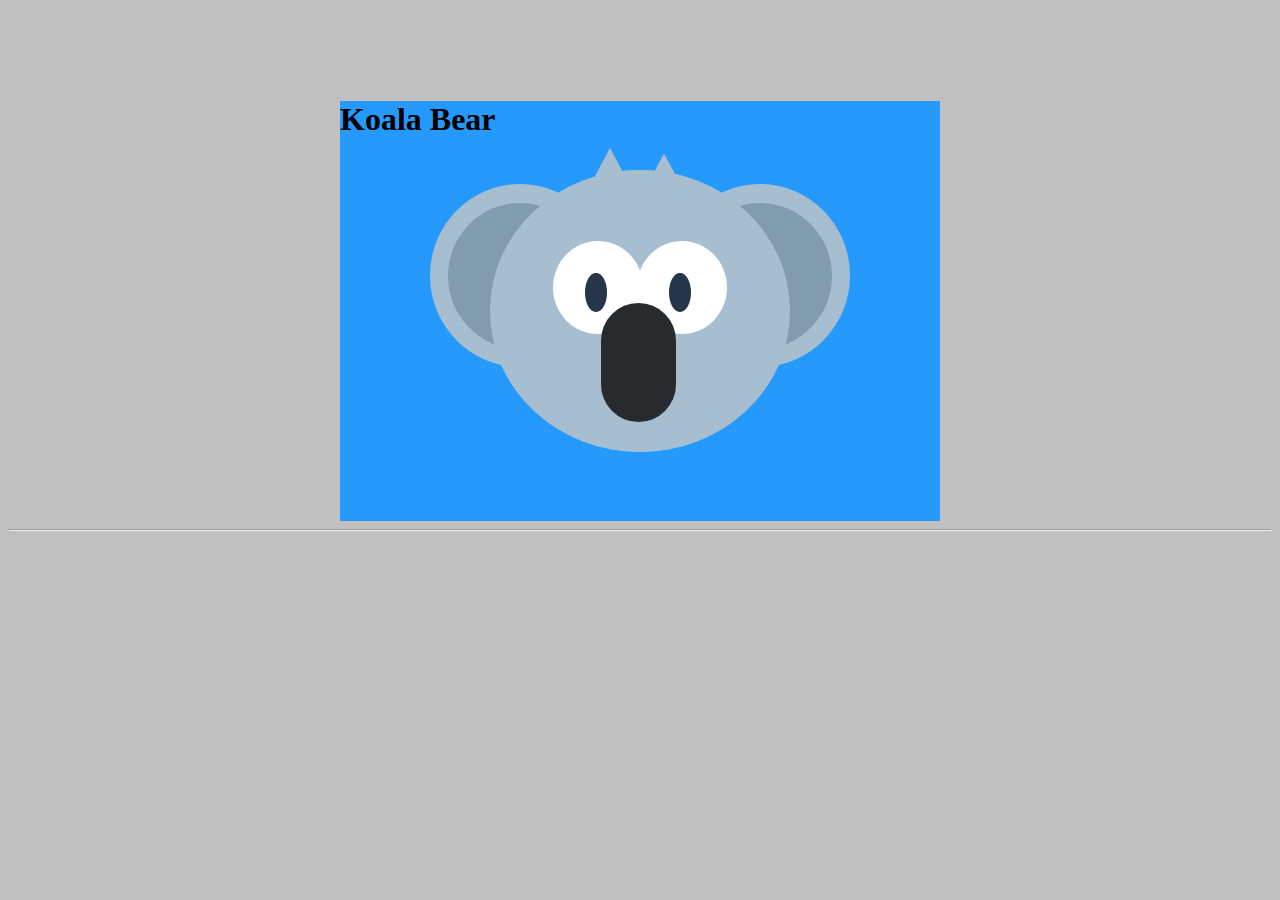
==== index.html @ b2496f00 "added my first work, a CSS Koala bear" ====
<!DOCTYPE html>
<html lang="en">
<head>
    <meta charset="UTF-8">
    <meta name="viewport" content="width=device-width, initial-scale=1.0">
    <title>Pure CSS Images</title>
    <link rel="stylesheet" href="/static/styles/style.css">
</head>
<body>
    <!-- Begin Image -->
    <!-- Invisible Box-->
    <div class="box">

       <!-- Circular Head-->
       <div class="head">  
         
         <!-- Circular Head Copy -->
         <div class="head-copy"></div>
         
          <!-- Left Ear ~ Light Gray-->
         <div class="ear-left">
           
          <!-- Inner ear ~ Dark Gray -->
         <div class="inner-ear"></div>
         </div>
         
         <!-- Right Ear ~ Light Gray-->
          <div class="ear-right">
         <!-- Inner Ear ~ Dark Gray-->
           <div class="inner-ear"></div>
         </div>
         
         <!-- Left Outer Eye ~ White -->
         <div class="eye-left">
           <!-- Pupil ~ Black -->
           <div class="pupil">
           </div>
         </div>
         
         <!-- Right Outer Eye ~ White -->
         <div class="eye-right">
           <!-- Pupil ~ Black -->
           <div class="pupil">
           </div>
         </div>
         
          <!-- Nose ~ Brown -->
          <div class="nose">
          </div>
         
          <!-- Hair ~ Light Gray -->
         <div class="hair-left"></div>
         <div class="hair-right"></div>
         
       <!-- End Head -->
       </div>
       <h1> Koala Bear </h1>

    <!-- End Invisible Box -->
    </div>
    <hr>
   </body>
</html>
---- static/styles/style.css ----
body {
    background:silver;
}

.box {
    position: relative;
    margin: auto;
    display: block;
    margin-top: 8%;
    width: 600px;
    height: 420px;
    background: #259afc;
}

.head {
    position: absolute;
    top: 16.5%;
    left: 25%;
    width: 50%;
    height: 67%;
    background: #a6becf;
    border-radius: 50%;
    z-index: 0;
}

/* ^^^^^^^^^^
   LOOK UP TO FINDOUT THE MATHS
    finding the center of an object is like so:
    left = (100 - width) / 2
    top = (100 - height) / 2
    //in our case
    (100 - 67)/2 = top: 16.5%;
    (100-50)/2 = left: 25%;
*/

.head-copy {
    width: 100%;
    height: 100%;
    position: absolute;
    background: #a6becf;
    border-radius: 50%;
    z-index: 2;
}

.ear-left {
    position: absolute;
    width: 60%;
    height: 65%;
    left: -20%;
    top: 5%;
    background: #A6BECF;
    border-radius: 50%;
    z-index: 1;
}

.ear-right {
    position: absolute;
    width: 60%;
    height: 65%;
    right: -20%;
    top: 5%;
    background: #A6BECF;
    border-radius: 50%;
    z-index: 1;
}

.inner-ear {
    position: absolute;
    border-radius: 50%;
    width: 80%;
    height: 80%;
    top: 10%;
    left: 10%;
    background: #819caf;
}

.eye-left {
    position: absolute;
    background: white;
    width: 30%;
    height: 33%;
    top: 25%;
    left: 21%;
    border-radius: 50%;
    z-index: 3;
}

.eye-right {
    position: absolute;
    background: white;
    width: 30%;
    height: 33%;
    top: 25%;
    right: 21%;
    border-radius: 50%;
    z-index: 3;
}

.pupil {
    position: absolute;
    width: 24%;
    height: 42%;
    top: 35%;
    left: 36%;
    border-radius: 75%;
    background: #27354a;
}

.nose { 
    position: absolute;
    background: #272b2e;
    width: 25%;
    height: 42.5%;
    left: 37%;
    top: 47%;
    border-radius: 50px;
    z-index: 4;
}


.hair-left {
    position: absolute;
    top: -8%;
    left: 30%;
    width: 20%;
    height: 20%;
    background: #A6BECF;
    clip-path: polygon(50% 0%, 0% 100%, 100% 100%);
    -webkit-clip-path: polygon(50% 0%, 0% 100%, 100% 100%);
}


.hair-right {
    position: absolute;
    top: -6%;
    left: 48%;
    width: 20%;
    height: 20%;
    background: #A6BECF;
    clip-path: polygon(50% 0%, 0% 100%, 100% 100%);
    -webkit-clip-path: polygon(50% 0%, 0% 100%, 100% 100%);
}
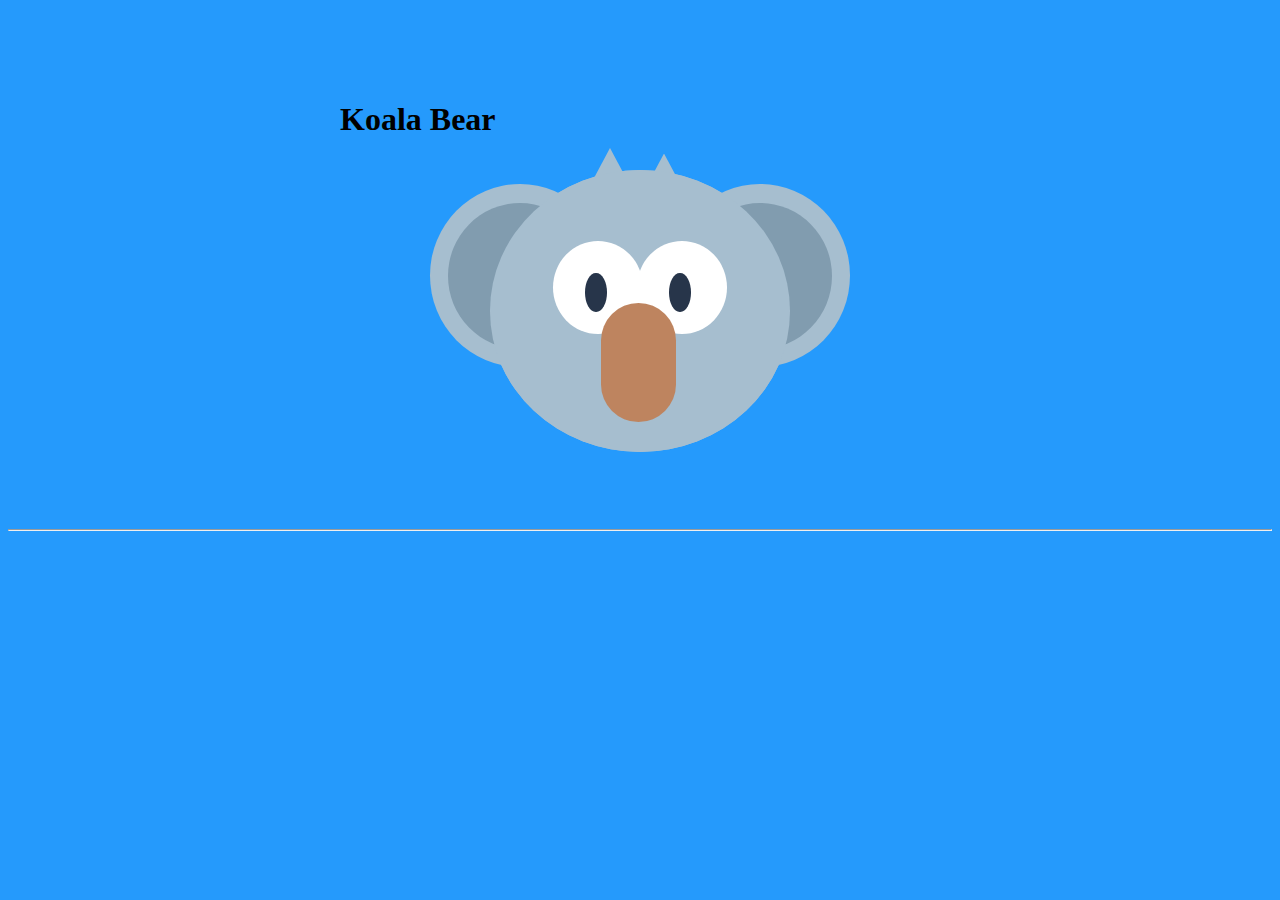
==== commit 56a780ff: "added SCSS and compiled into css instead of using CSS" ====
--- a/index.html
+++ b/index.html
@@ -4,7 +4,7 @@
     <meta charset="UTF-8">
     <meta name="viewport" content="width=device-width, initial-scale=1.0">
     <title>Pure CSS Images</title>
-    <link rel="stylesheet" href="/static/styles/style.css">
+    <link rel="stylesheet" href="/static/styles/css/style.css">
 </head>
 <body>
     <!-- Begin Image -->
--- a/static/styles/css/style.css
+++ b/static/styles/css/style.css
@@ -0,0 +1,140 @@
+body {
+  background: #259afc;
+}
+
+.box {
+  position: relative;
+  margin: auto;
+  display: block;
+  margin-top: 8%;
+  width: 600px;
+  height: 420px;
+  background: none;
+}
+
+.head {
+  position: absolute;
+  top: 16.5%;
+  left: 25%;
+  width: 50%;
+  height: 67%;
+  background: #a6becf;
+  border-radius: 50%;
+  z-index: 0;
+}
+
+/* ^^^^^^^^^^
+   LOOK UP TO FINDOUT THE MATHS
+    finding the center of an object is like so:
+    left = (100 - width) / 2
+    top = (100 - height) / 2
+    //in our case
+    (100 - 67)/2 = top: 16.5%;
+    (100-50)/2 = left: 25%;
+*/
+.head-copy {
+  width: 100%;
+  height: 100%;
+  position: absolute;
+  background: #a6becf;
+  border-radius: 50%;
+  z-index: 2;
+}
+
+.ear-left {
+  position: absolute;
+  width: 60%;
+  height: 65%;
+  left: -20%;
+  top: 5%;
+  background: #a6becf;
+  border-radius: 50%;
+  z-index: 1;
+}
+
+.ear-right {
+  position: absolute;
+  width: 60%;
+  height: 65%;
+  right: -20%;
+  top: 5%;
+  background: #a6becf;
+  border-radius: 50%;
+  z-index: 1;
+}
+
+.inner-ear {
+  position: absolute;
+  border-radius: 50%;
+  width: 80%;
+  height: 80%;
+  top: 10%;
+  left: 10%;
+  background: #819caf;
+}
+
+.eye-left {
+  position: absolute;
+  background: white;
+  width: 30%;
+  height: 33%;
+  top: 25%;
+  left: 21%;
+  border-radius: 50%;
+  z-index: 3;
+}
+
+.eye-right {
+  position: absolute;
+  background: white;
+  width: 30%;
+  height: 33%;
+  top: 25%;
+  right: 21%;
+  border-radius: 50%;
+  z-index: 3;
+}
+
+.pupil {
+  position: absolute;
+  width: 24%;
+  height: 42%;
+  top: 35%;
+  left: 36%;
+  border-radius: 75%;
+  background: #27354a;
+}
+
+.nose {
+  position: absolute;
+  background: #be845f;
+  width: 25%;
+  height: 42.5%;
+  left: 37%;
+  top: 47%;
+  border-radius: 50px;
+  z-index: 4;
+}
+
+.hair-left {
+  position: absolute;
+  top: -8%;
+  left: 30%;
+  width: 20%;
+  height: 20%;
+  background: #A6BECF;
+  clip-path: polygon(50% 0%, 0% 100%, 100% 100%);
+}
+
+.hair-right {
+  position: absolute;
+  top: -6%;
+  left: 48%;
+  width: 20%;
+  height: 20%;
+  background: #A6BECF;
+  clip-path: polygon(50% 0%, 0% 100%, 100% 100%);
+}
+
+/*# sourceMappingURL=style.css.map */
+
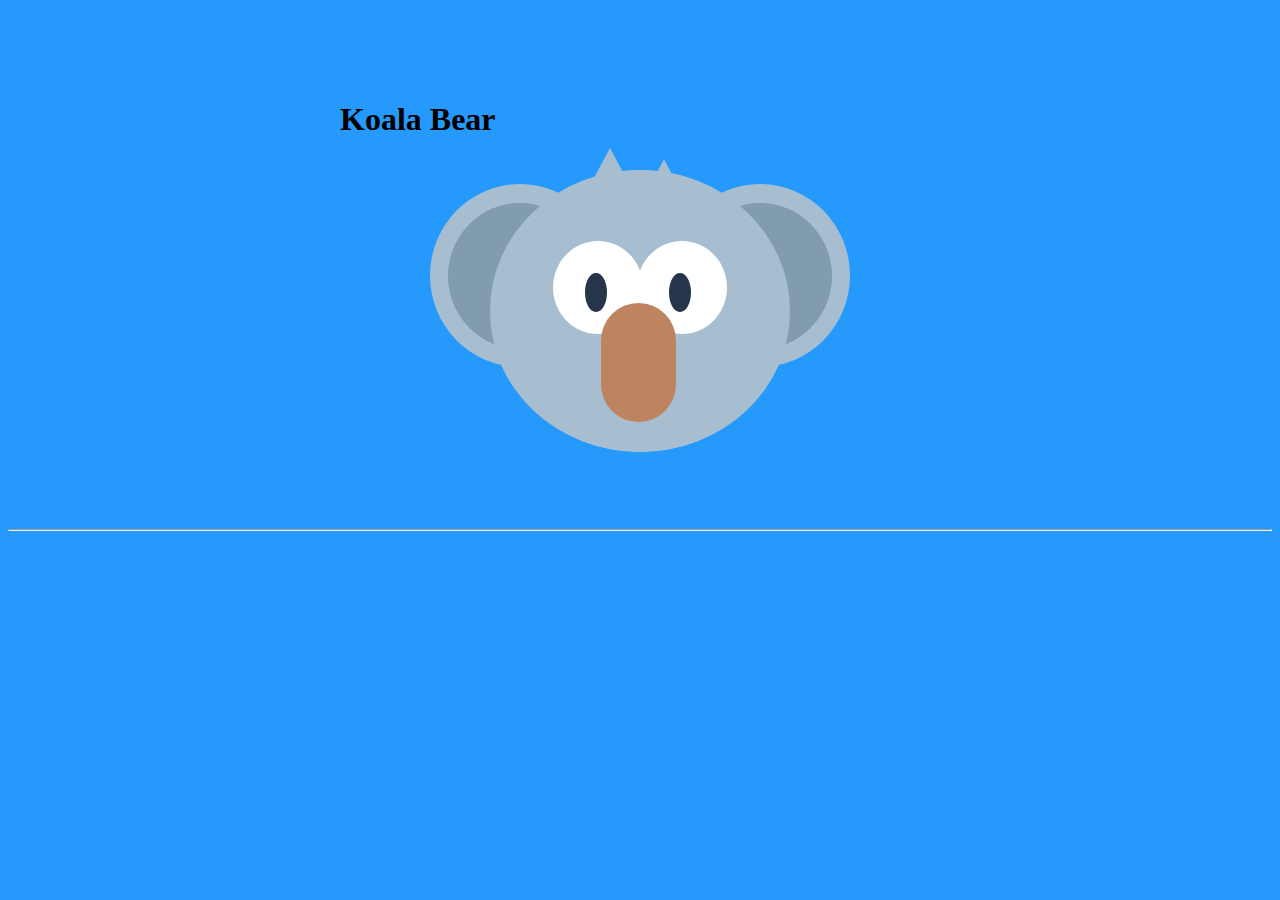
==== commit 02e7e304: "added dining-table-html and assoc. SCSS and CSS files, working on a table cloth animation" ====
--- a/index.html
+++ b/index.html
@@ -1,63 +1,56 @@
 <!DOCTYPE html>
 <html lang="en">
+
 <head>
-    <meta charset="UTF-8">
-    <meta name="viewport" content="width=device-width, initial-scale=1.0">
-    <title>Pure CSS Images</title>
-    <link rel="stylesheet" href="/static/styles/css/style.css">
+  <meta charset="UTF-8">
+  <meta name="viewport" content="width=device-width, initial-scale=1.0">
+  <title>Pure CSS Images</title>
+  <link rel="stylesheet" href="/static/styles/css/style.css">
 </head>
+
 <body>
-    <!-- Begin Image -->
-    <!-- Invisible Box-->
-    <div class="box">
-
-       <!-- Circular Head-->
-       <div class="head">  
-         
-         <!-- Circular Head Copy -->
-         <div class="head-copy"></div>
-         
-          <!-- Left Ear ~ Light Gray-->
-         <div class="ear-left">
-           
-          <!-- Inner ear ~ Dark Gray -->
-         <div class="inner-ear"></div>
-         </div>
-         
-         <!-- Right Ear ~ Light Gray-->
-          <div class="ear-right">
-         <!-- Inner Ear ~ Dark Gray-->
-           <div class="inner-ear"></div>
-         </div>
-         
-         <!-- Left Outer Eye ~ White -->
-         <div class="eye-left">
-           <!-- Pupil ~ Black -->
-           <div class="pupil">
-           </div>
-         </div>
-         
-         <!-- Right Outer Eye ~ White -->
-         <div class="eye-right">
-           <!-- Pupil ~ Black -->
-           <div class="pupil">
-           </div>
-         </div>
-         
-          <!-- Nose ~ Brown -->
-          <div class="nose">
-          </div>
-         
-          <!-- Hair ~ Light Gray -->
-         <div class="hair-left"></div>
-         <div class="hair-right"></div>
-         
-       <!-- End Head -->
-       </div>
-       <h1> Koala Bear </h1>
+  <!-- Begin Image -->
+  <!-- Invisible Box-->
+  <div class="box">
+    <!-- Circular Head-->
+    <div class="head">
+      <!-- Circular Head Copy -->
+      <div class="head-copy"></div>
+      <!-- Left Ear ~ Light Gray-->
+      <div class="ear-left">
+        <!-- Inner ear ~ Dark Gray -->
+        <div class="inner-ear"></div>
+      </div>
+      <!-- Right Ear ~ Light Gray-->
+      <div class="ear-right">
+        <!-- Inner Ear ~ Dark Gray-->
+        <div class="inner-ear"></div>
+      </div>
+      <!-- Left Outer Eye ~ White -->
+      <div class="eye-left">
+        <!-- Pupil ~ Black -->
+        <div class="pupil">
+        </div>
+      </div>
+      <!-- Right Outer Eye ~ White -->
+      <div class="eye-right">
+        <!-- Pupil ~ Black -->
+        <div class="pupil">
+        </div>
+      </div>
+      <!-- Nose ~ Brown -->
+      <div class="nose">
+      </div>
+      <!-- Hair ~ Light Gray -->
+      <div class="hair-left"></div>
+      <div class="hair-right"></div>
+      <!-- End Head -->
+    </div>
+    <h1> Koala Bear </h1>
 
     <!-- End Invisible Box -->
-    </div>
-    <hr>
-   </body>
+  </div>
+  <hr>
+</body>
+
 </html>--- a/static/styles/css/style.css
+++ b/static/styles/css/style.css
@@ -50,6 +50,7 @@
   background: #a6becf;
   border-radius: 50%;
   z-index: 1;
+  animation: spinMe 3s infinite;
 }
 
 .ear-right {
@@ -61,6 +62,7 @@
   background: #a6becf;
   border-radius: 50%;
   z-index: 1;
+  animation: spinMe 3s infinite;
 }
 
 .inner-ear {
@@ -123,18 +125,41 @@
   width: 20%;
   height: 20%;
   background: #A6BECF;
+  -webkit-clip-path: polygon(50% 0%, 0% 100%, 100% 100%);
   clip-path: polygon(50% 0%, 0% 100%, 100% 100%);
 }
 
 .hair-right {
   position: absolute;
-  top: -6%;
+  top: -4%;
   left: 48%;
   width: 20%;
   height: 20%;
   background: #A6BECF;
+  -webkit-clip-path: polygon(50% 0%, 0% 100%, 100% 100%);
   clip-path: polygon(50% 0%, 0% 100%, 100% 100%);
 }
 
+@media all and (max-width: 600px) {
+  .box {
+    position: relative;
+    margin: auto;
+    display: block;
+    margin-top: 2%;
+    width: 400px;
+    height: 280px;
+    background: none;
+  }
+}
+@keyframes spinMe {
+  0% {
+    transform: rotate(0deg);
+    background: #a6becf;
+  }
+  100% {
+    transform: rotate(360deg);
+    background: #333333;
+  }
+}
+
 /*# sourceMappingURL=style.css.map */
-
